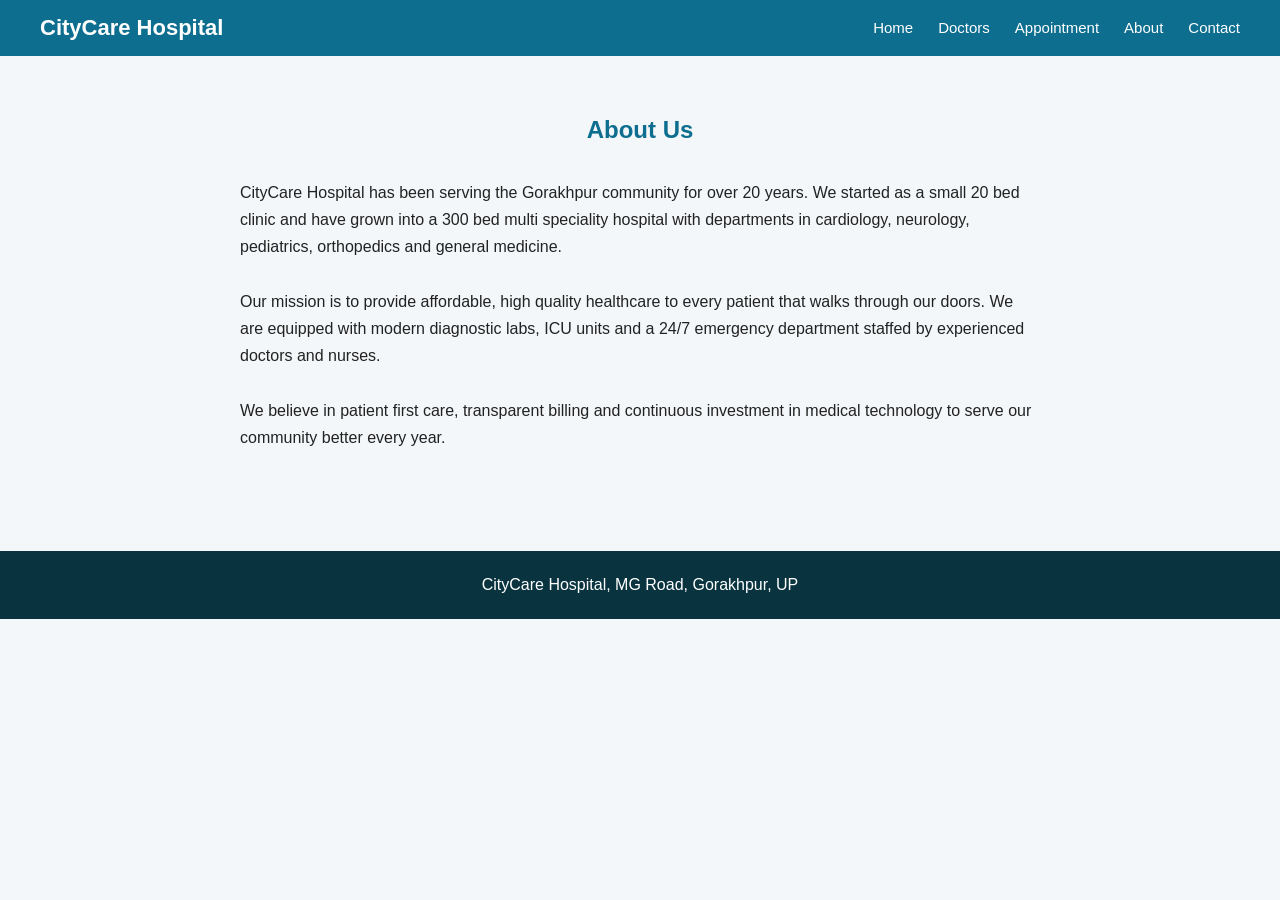
==== 23b0771/about.html @ fb3a0d29 "Add files via upload" ====
<!DOCTYPE html>
<html lang="en">
<head>
<meta charset="UTF-8">
<title>About - CityCare Hospital</title>
<link rel="stylesheet" href="style.css">
</head>
<body>

<nav>
  <div class="logo">CityCare Hospital</div>
  <ul>
    <li><a href="index.html">Home</a></li>
    <li><a href="doctors.html">Doctors</a></li>
    <li><a href="appointment.html">Appointment</a></li>
    <li><a href="about.html">About</a></li>
    <li><a href="contact.html">Contact</a></li>
  </ul>
</nav>

<section class="section">
  <h2>About Us</h2>
  <div class="about-text">
    <p>CityCare Hospital has been serving the Gorakhpur community for over 20 years. We started as a small 20 bed clinic and have grown into a 300 bed multi speciality hospital with departments in cardiology, neurology, pediatrics, orthopedics and general medicine.</p>
    <br>
    <p>Our mission is to provide affordable, high quality healthcare to every patient that walks through our doors. We are equipped with modern diagnostic labs, ICU units and a 24/7 emergency department staffed by experienced doctors and nurses.</p>
    <br>
    <p>We believe in patient first care, transparent billing and continuous investment in medical technology to serve our community better every year.</p>
  </div>
</section>

<footer>
  <p>CityCare Hospital, MG Road, Gorakhpur, UP</p>
</footer>

</body>
</html>
---- 23b0771/style.css ----
* {
  margin: 0;
  padding: 0;
  box-sizing: border-box;
  font-family: 'Segoe UI', Arial, sans-serif;
}

body {
  background: #f4f7f9;
  color: #222;
}

nav {
  background: #0d6e8f;
  display: flex;
  justify-content: space-between;
  align-items: center;
  padding: 15px 40px;
}

nav .logo {
  color: white;
  font-size: 22px;
  font-weight: bold;
}

nav ul {
  list-style: none;
  display: flex;
  gap: 25px;
}

nav ul li a {
  color: white;
  text-decoration: none;
  font-size: 15px;
}

nav ul li a:hover {
  text-decoration: underline;
}

.hero {
  background: linear-gradient(rgba(13,110,143,0.85), rgba(13,110,143,0.85)), url('https://images.unsplash.com/photo-1519494026892-80bbd2d6fd0d?auto=format&fit=crop&w=1400&q=60');
  background-size: cover;
  background-position: center;
  color: white;
  text-align: center;
  padding: 100px 20px;
}

.hero h1 {
  font-size: 40px;
  margin-bottom: 15px;
}

.hero p {
  font-size: 18px;
  margin-bottom: 25px;
}

.btn {
  background: #ffb703;
  color: #222;
  padding: 12px 25px;
  border: none;
  border-radius: 5px;
  font-size: 16px;
  cursor: pointer;
  text-decoration: none;
  display: inline-block;
}

.btn:hover {
  background: #e0a002;
}

.section {
  padding: 60px 40px;
  max-width: 1100px;
  margin: 0 auto;
}

.section h2 {
  text-align: center;
  margin-bottom: 35px;
  color: #0d6e8f;
}

.cards {
  display: grid;
  grid-template-columns: repeat(auto-fit, minmax(220px, 1fr));
  gap: 25px;
}

.card {
  background: white;
  padding: 25px;
  border-radius: 8px;
  box-shadow: 0 2px 6px rgba(0,0,0,0.1);
  text-align: center;
}

.card h3 {
  margin: 10px 0;
  color: #0d6e8f;
}

.stats {
  background: #0d6e8f;
  color: white;
  display: flex;
  justify-content: space-around;
  flex-wrap: wrap;
  padding: 40px 20px;
  text-align: center;
}

.stats div h2 {
  font-size: 34px;
}

footer {
  background: #08333f;
  color: white;
  text-align: center;
  padding: 25px;
  margin-top: 40px;
}

.doctor-card img {
  width: 100%;
  height: 180px;
  object-fit: cover;
  border-radius: 6px;
}

form {
  background: white;
  padding: 30px;
  border-radius: 8px;
  box-shadow: 0 2px 6px rgba(0,0,0,0.1);
  max-width: 500px;
  margin: 0 auto;
}

form label {
  display: block;
  margin-top: 15px;
  margin-bottom: 5px;
  font-weight: bold;
}

form input, form select, form textarea {
  width: 100%;
  padding: 10px;
  border: 1px solid #ccc;
  border-radius: 5px;
}

form button {
  margin-top: 20px;
  width: 100%;
}

#formMsg {
  text-align: center;
  margin-top: 15px;
  font-weight: bold;
}

.contact-info {
  text-align: center;
  margin-bottom: 30px;
}

.about-text {
  max-width: 800px;
  margin: 0 auto;
  line-height: 1.7;
}
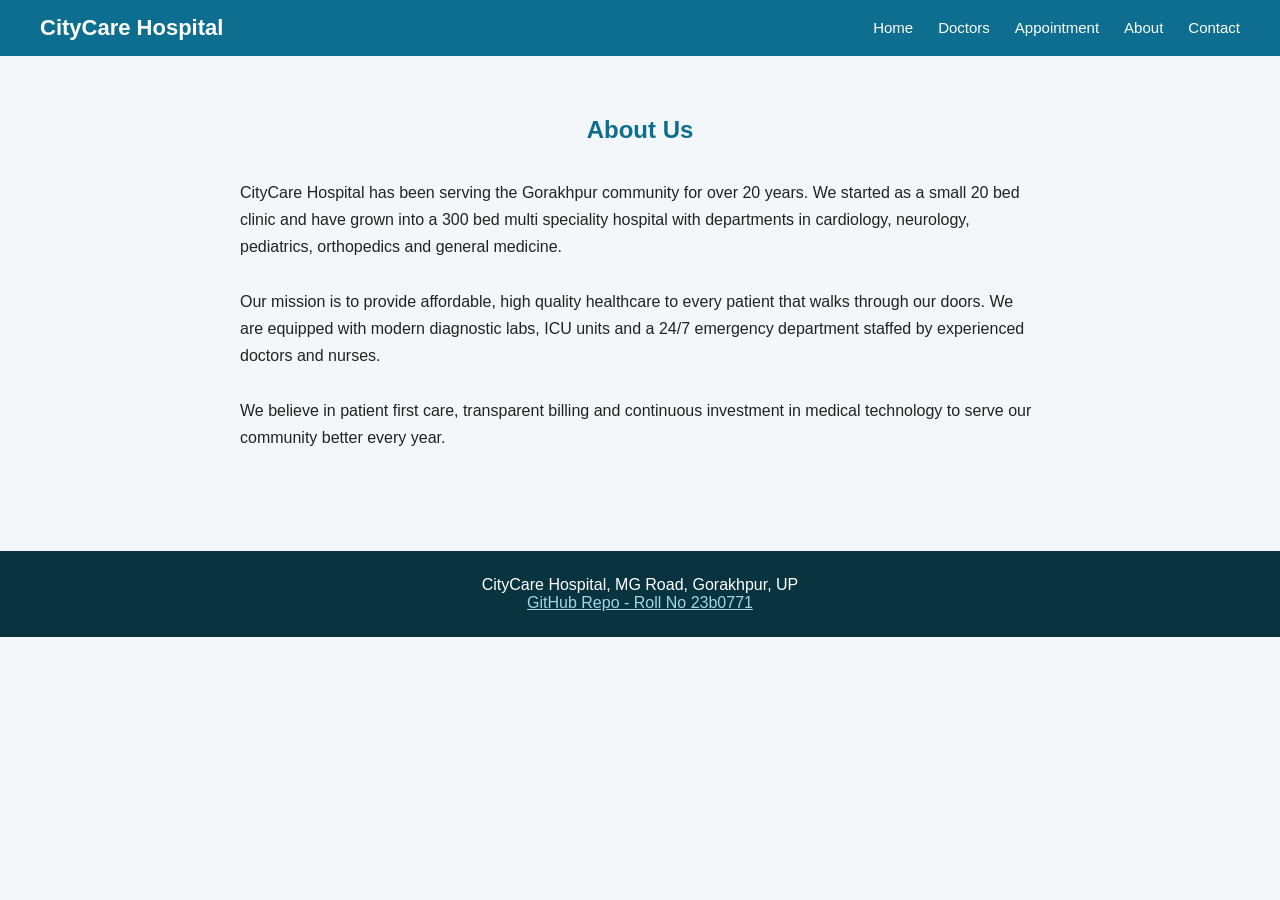
==== commit e09398e1: "Add files via upload" ====
--- a/23b0771/about.html
+++ b/23b0771/about.html
@@ -31,6 +31,7 @@
 
 <footer>
   <p>CityCare Hospital, MG Road, Gorakhpur, UP</p>
+  <p><a href="https://github.com/Prakhar270705/LS-2026-Full-Stack-Web-Dev-FINAL-Assignment" style="color:#9fd8e8;">GitHub Repo - Roll No 23b0771</a></p>
 </footer>
 
 </body>
